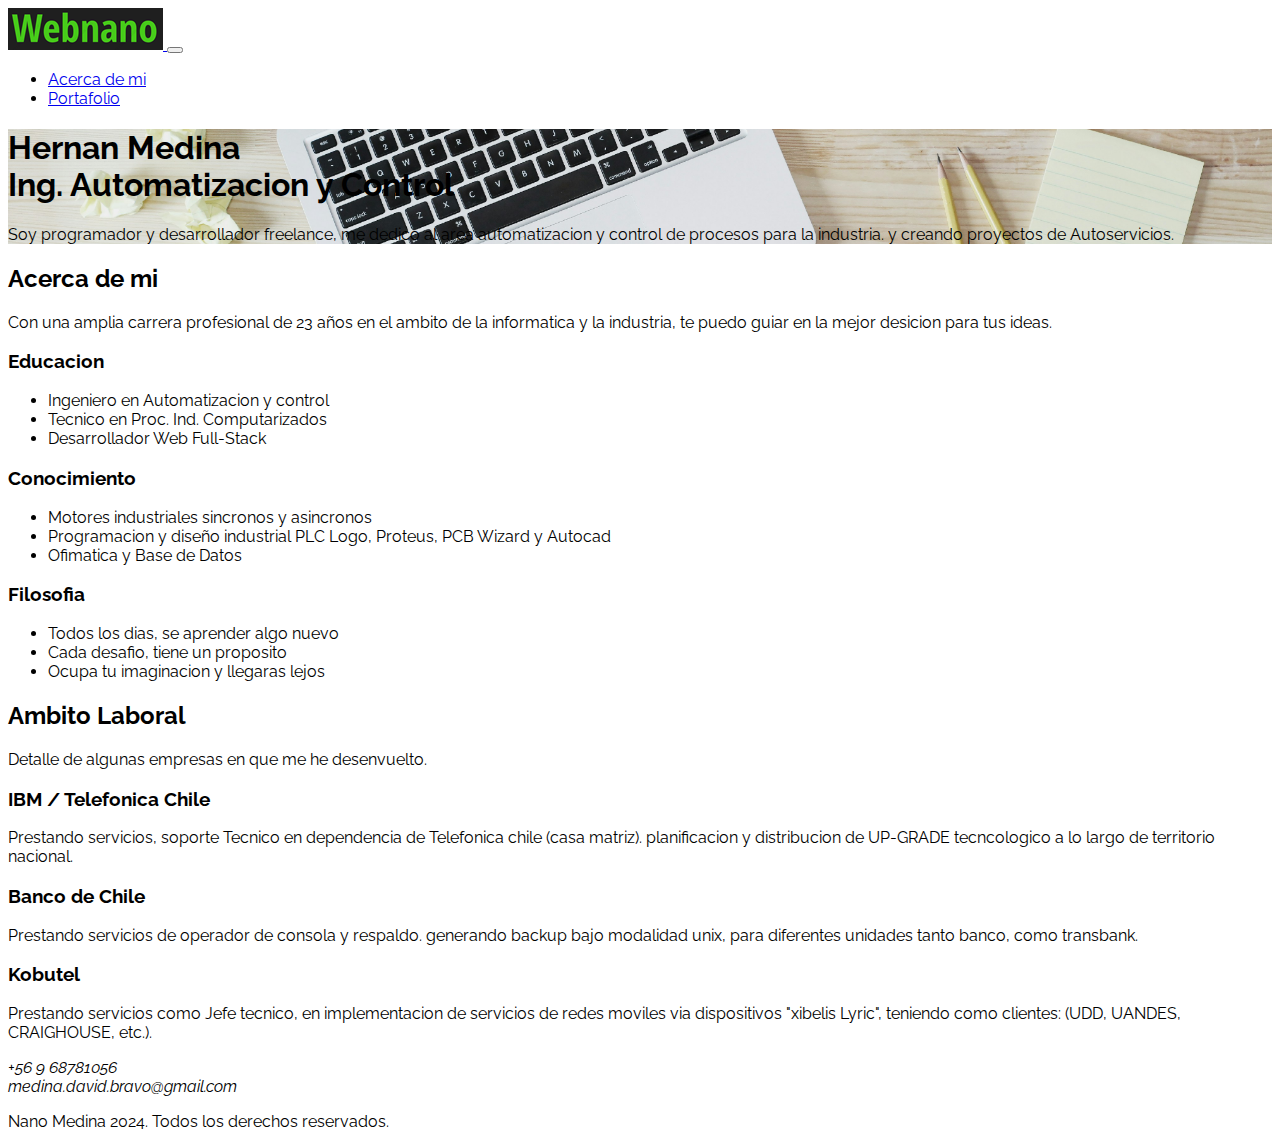
==== index.html @ ec8c1ac8 "repositorio examen de primer modulo" ====
<!DOCTYPE html>
<html lang="en">
<head>
    <meta charset="UTF-8">
    <meta http-equiv="X-UA-Compatible" content="IE=edge">
    <meta name="viewport" content="width=device-width, initial-scale=1.0">
    <link rel="preconnect" href="https://fonts.googleapis.com">
    <link rel="preconnect" href="https://fonts.gstatic.com" crossorigin>
    <link href="https://fonts.googleapis.com/css2?family=Raleway:wght@400;700&display=swap" rel="stylesheet">
    <link href="https://cdn.jsdelivr.net/npm/bootstrap@5.1.3/dist/css/bootstrap.min.css" rel="stylesheet"
        integrity="sha384-1BmE4kWBq78iYhFldvKuhfTAU6auU8tT94WrHftjDbrCEXSU1oBoqyl2QvZ6jIW3" crossorigin="anonymous">
    <title>Hernan Medina B</title>
    <link rel="stylesheet" href="https://cdnjs.cloudflare.com/ajax/libs/font-awesome/5.9.0/css/all.min.css"
        integrity="sha512-q3eWabyZPc1XTCmF+8/LuE1ozpg5xxn7iO89yfSOd5/oKvyqLngoNGsx8jq92Y8eXJ/IRxQbEC+FGSYxtk2oiw=="
        crossorigin="anonymous" referrerpolicy="no-referrer" />
    <link rel="stylesheet" href="assets/css/estilos.css">
</head>
<body>
    <nav class="navbar navbar-expand-lg navbar-dark bg-dark fixed-top">
        <div class="container">
            <a class="navbar-brand" href="#">
                <img src="assets/img/logo1.png" class="img-fluid">
            </a>
            <button class="navbar-toggler" type="button" data-bs-toggle="collapse"
                aria-controls="navbarSupportedContent" aria-expanded="false" aria-label="Toggle navigation">
                <span class="navbar-toggler-icon"></span>
            </button>
            <div class="collapse navbar-collapse" id="navbarSupportedContent">
                <ul class="navbar-nav ms-auto mb-2 mb-lg-0 fs-5">
                    <li class="nav-item">
                        <a class="nav-link" href="index.html">Acerca de mi</a>
                    </li>
                    <li class="nav-item">
                        <a class="nav-link" href="portafolio.html">Portafolio</a>
                    </li>
                </ul>

            </div>
        </div>
    </nav>
    <header id="Hero-Section2" class="text-light text-end py-5 mt-5">
        <div class="container">
            <div class="ms-auto col-12 col-md-7 ">
                <h1 class="display-1 fw-bold my-5">
                    Hernan Medina  <br> Ing. Automatizacion y Control
                </h1>
                <p class=" my-5">
                    <div class="sub">
                    Soy programador y desarrollador freelance, me dedico al area automatizacion y control 
                    de procesos para la industria. 
                    y creando proyectos de Autoservicios.
                    </div>
                </p>
                
            </div>
        </div>
    </header>
    <section id="Acerca-de-mi" class="container text-center my-5">


        <h2 class="display-3 fw-bold my-4">Acerca de mi</h2>

        <p class="my-4">
            Con una amplia carrera profesional de 23 años en el ambito de la informatica y la industria, te puedo guiar en la mejor desicion para tus ideas.
        
        </p>


        <div class="row">
            <div class="col-12 col-md-4">
                <i class="fas fa-graduation-cap fa-3x my-3"></i>
                <h3 class="my-3 fw-bold">Educacion</h3>
                <p class="my-3">
                    <ul>
                        <li>Ingeniero en Automatizacion y control </li>
                        <li>Tecnico en Proc. Ind. Computarizados</li>
                        <li>Desarrollador Web Full-Stack</li>
                    </ul>
                                       
                </p>
            </div>
            <div class="col-12 col-md-4">
                <i class="fas fa-book fa-3x my-3"></i>
                <h3 class="my-3 fw-bold">Conocimiento</h3>
                <p class="my-3">
                    <ul>
                        <li>Motores industriales sincronos y asincronos</li>
                        <li>Programacion y diseño industrial PLC Logo, Proteus, PCB Wizard y Autocad</li>
                        <li>Ofimatica y Base de Datos</li>
                    </ul>
                </p>
            </div>
            <div class="col-12 col-md-4">
                <i class="fas fa-brain fa-3x my-3"></i>
                <h3 class="my-3 fw-bold">Filosofia</h3>
                <p class="my-3">
                    <ul>
                        <li>Todos los dias, se aprender algo nuevo</li>
                        <li>Cada desafio, tiene un proposito</li>
                        <li>Ocupa tu imaginacion y llegaras lejos</li>
                    </ul>
                </p>
            </div>
        </div>
    </section>
    <section id="Laboral" class="container text-center my-5">


        <h2 class="display-3 fw-bold my-4">Ambito Laboral</h2>

        <p class="my-4">
            Detalle de algunas empresas en que me he desenvuelto.
        
        </p>


        <div class="row">
            <div class="col-12 col-md-4">
                <i class="fas fa-check fa-3x my-3"></i>
                <h3 class="my-3 fw-bold">IBM / Telefonica Chile</h3>
                <p class="my-3">
                    Prestando servicios, soporte Tecnico en 
                    dependencia de Telefonica chile (casa matriz).
                    planificacion y distribucion de UP-GRADE tecncologico
                    a lo largo de territorio nacional.
                                       
                </p>
            </div>
            <div class="col-12 col-md-4">
                <i class="fas fa-check fa-3x my-3"></i>
                <h3 class="my-3 fw-bold">Banco de Chile</h3>
                <p class="my-3">
                    Prestando servicios de operador de consola y respaldo.
                    generando backup bajo modalidad unix, para diferentes unidades
                    tanto banco, como transbank.

                </p>
            </div>
            <div class="col-12 col-md-4">
                <i class="fas fa-check fa-3x my-3"></i>
                <h3 class="my-3 fw-bold">Kobutel</h3>
                <p class="my-3">
                    Prestando servicios como Jefe tecnico, en implementacion de servicios de 
                    redes moviles via dispositivos "xibelis Lyric", teniendo como clientes:
                    (UDD, UANDES, CRAIGHOUSE, etc.).
                </p>
            </div>
        </div>
    </section>
    <footer class="bg-dark text-center text-light p-4">
            <div> 
            <i class="fas fa-phone fa-1x my-2"> +56 9 68781056</i>
            </div>
            <i class="fas fa-envelope fa-1x my-2">  medina.david.bravo@gmail.com</i>
        <p class="mb-0">Nano Medina 2024. Todos los derechos reservados.</p>
    </footer>


    <script src="https://cdn.jsdelivr.net/npm/bootstrap@5.1.3/dist/js/bootstrap.bundle.min.js"
        integrity="sha384-ka7Sk0Gln4gmtz2MlQnikT1wXgYsOg+OMhuP+IlRH9sENBO0LRn5q+8nbTov4+1p"
        crossorigin="anonymous">
    </script>

</body>
</html>
---- assets/css/estilos.css ----
body {
  font-family: "Raleway", sans-serif;
}
.sub {
  color:black;
}

/* Hero Section */

#Hero-Section {
  background-image: url("../img/porta.jpg");
  background-repeat: no-repeat;
  background-size: cover;
  background-position: left;
}
#Hero-Section2 {
  background-image: url("../img/cv.jpg");
  background-repeat: no-repeat;
  background-size: cover;
  background-position: left;
}

/* Mis trabajos */

#Mis-portafolio .image-top {
  height: 250px;
  background-repeat: no-repeat;
  background-size: cover;
  background-position: center;
  
}
.bg-info {
  --bs-bg-opacity: 1;
  background-color: rgb(62, 175, 24) !important;
} 
/* Contacto */

#Contacto form label {
  font-weight: 700;
  color: #373a3c;
}

@media (max-width: 768px) {
  #Contacto form label {
    font-weight: 400;
  }

  .navbar-brand{
    width: 100px;
  }

}
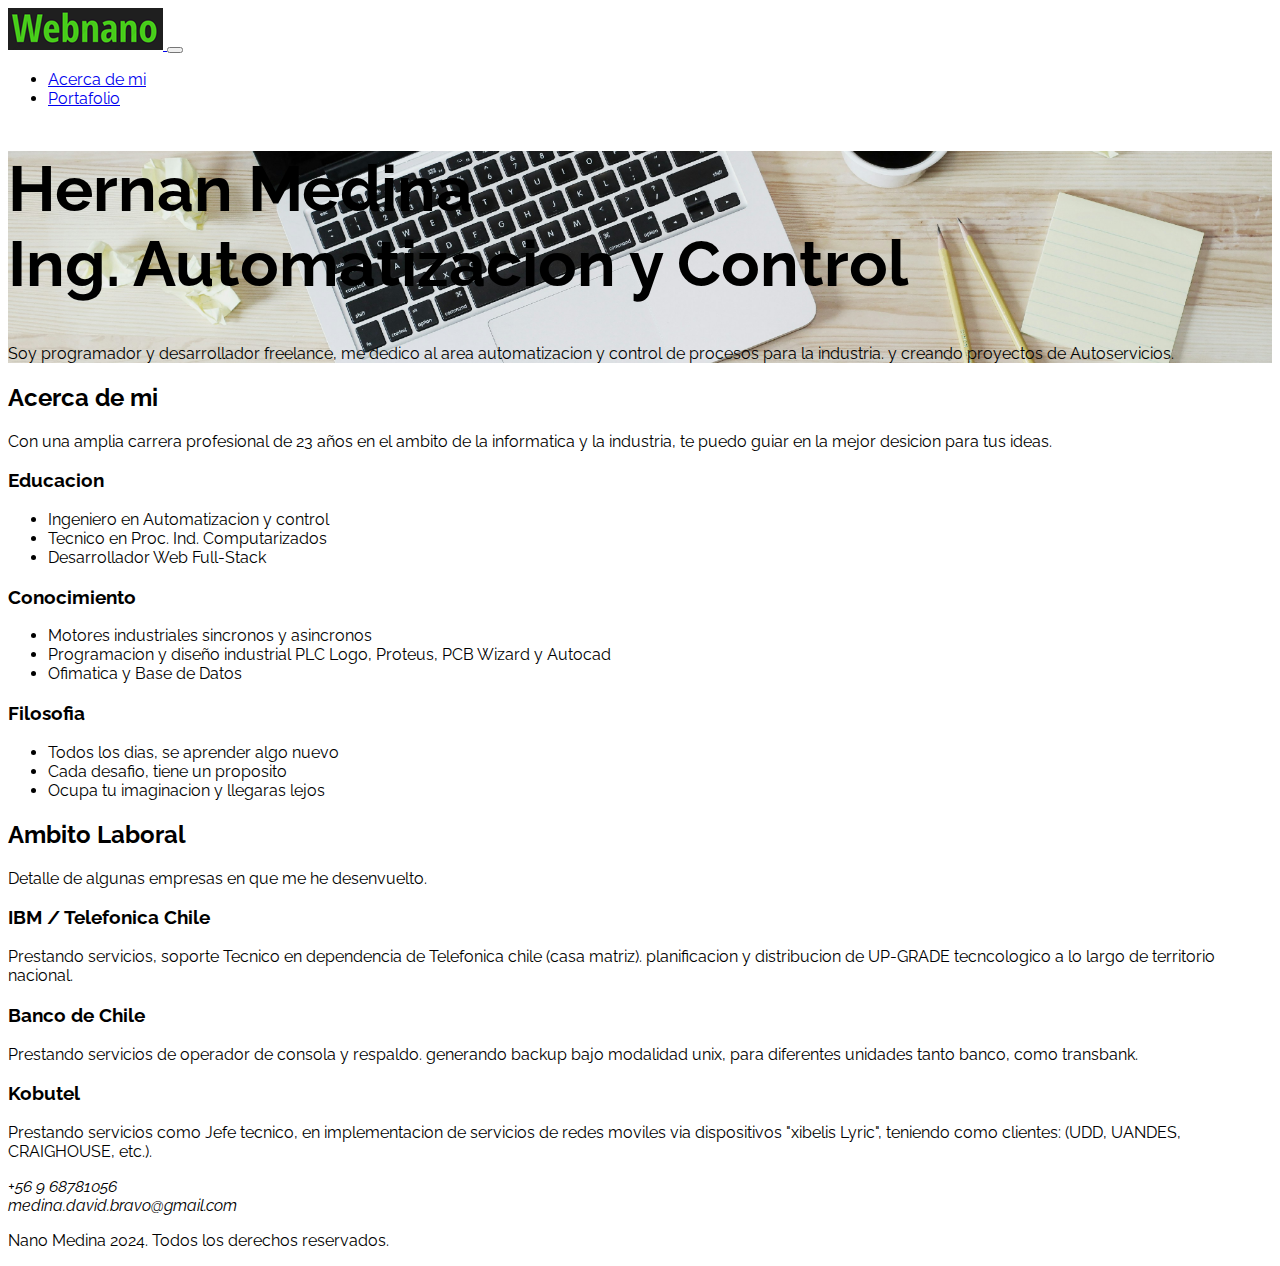
==== commit d2d643f3: "Se modifica tamaño h1 del Hero para que se lea mejor" ====
--- a/index.html
+++ b/index.html
@@ -41,7 +41,7 @@
     <header id="Hero-Section2" class="text-light text-end py-5 mt-5">
         <div class="container">
             <div class="ms-auto col-12 col-md-7 ">
-                <h1 class="display-1 fw-bold my-5">
+                <h1 class="display-1 fw-bold my-5 hero-text">
                     Hernan Medina  <br> Ing. Automatizacion y Control
                 </h1>
                 <p class=" my-5">
--- a/assets/css/estilos.css
+++ b/assets/css/estilos.css
@@ -18,6 +18,10 @@
   background-repeat: no-repeat;
   background-size: cover;
   background-position: left;
+}
+
+.hero-text{
+  font-size: 64px;
 }
 
 /* Mis trabajos */
